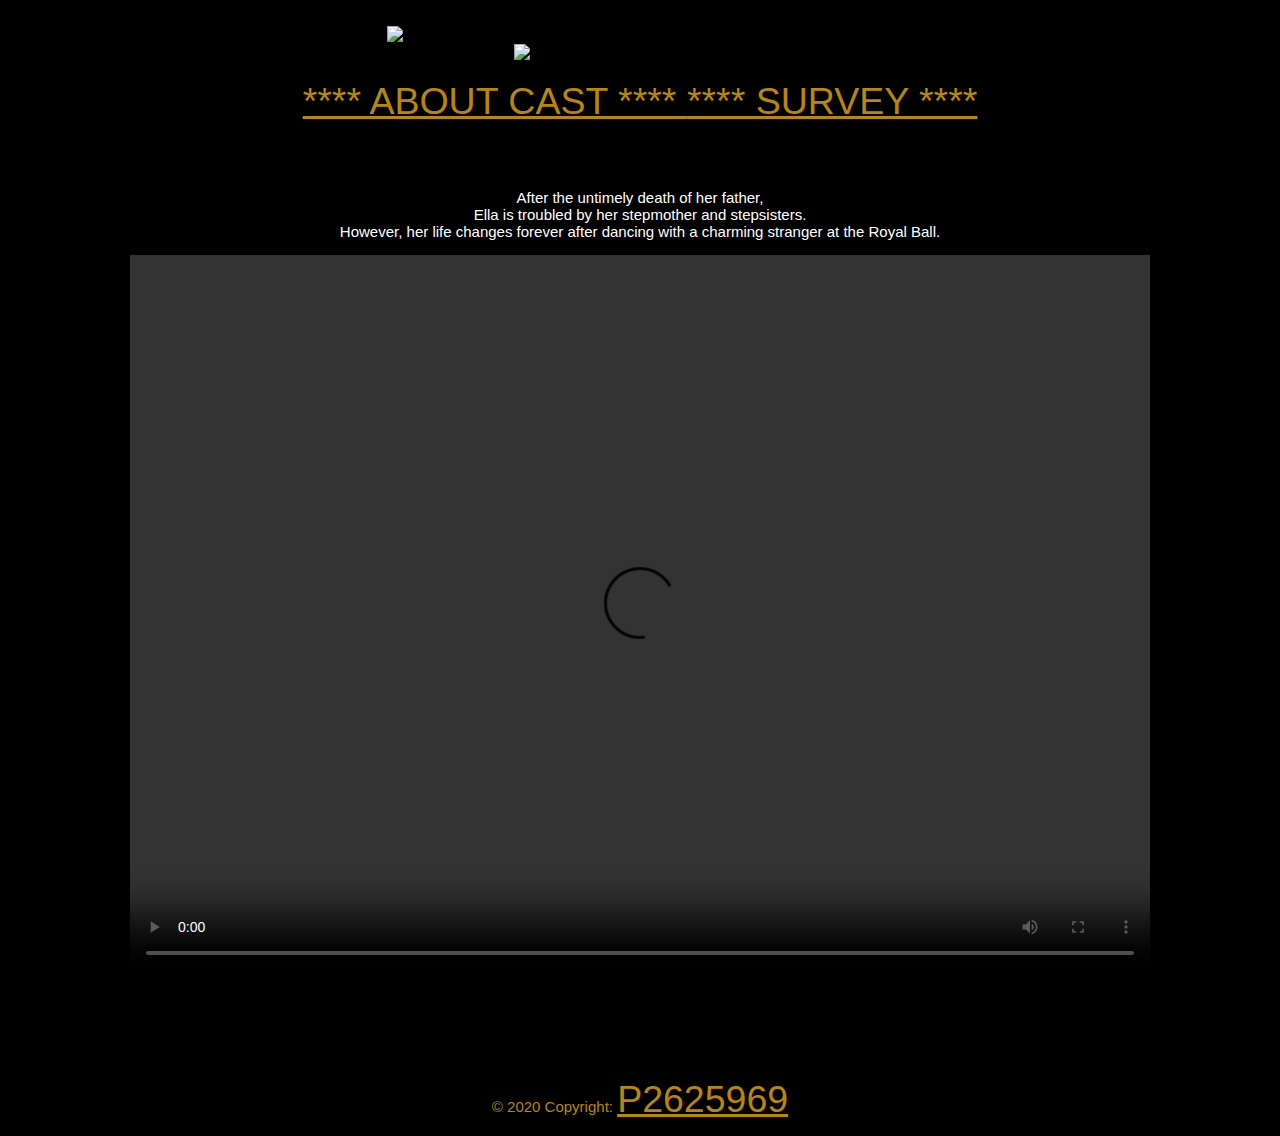
==== index.html @ ec429925 "Add files via upload" ====
<!DOCTYPE html>
<html>
<head>
  <title>Cindirella Movie 2015 </title>


<meta name=”viewport” content=”width=device-width, initial-scale=1.0” />

</head>
<body>

<br>
<body style="background-color: 	#000000;">

<!-- Cinderella Logo -->
<img src="https://static.tumblr.com/hw0tng0/B8jnjnqvu/logo_cinderella.png" alt="logo" style="width:40%;">


<!-- shoe -->
					<img src="https://raw.githubusercontent.com/DMU-P2625969/multimedia/main/cinderella%20shoe.gif" alt="shoe" style="width:20%;">


<br>

<!-- About cast and survey -->
<div class="a">
              <div class="Golden">
            <a href="index2.html"; class="Golden">  ****  ABOUT CAST  **** <a href="https://form.jotform.com/203332906222344"; class="Golden">  **** SURVEY ****  </a></a>

</div>

<br>
<br>
<br>

<font face="Digital, Arial, Helvetica, sans-serif">
<!-- movie description -->
<font color="white"><p>After the untimely death of her father,
<br> Ella is troubled by her stepmother and stepsisters.
<br>However, her life changes forever after dancing with a charming stranger at the Royal Ball.</p>




<!-- Video -->
<video width="1020" height="720" controls ; frameborder="0" allow="accelerometer; autoplay; clipboard-write; encrypted-media; gyroscope; picture-in-picture" allowfullscreen>
  <source src="Cinderella.mp4" type="video/mp4">
  <source src="Cinderella.wmv" type="video/wmv">
  Your browser does not support the video tag.
</video>




<br>
<br>
<br>
<br>
<br>
<br>

 <!--footer-->

 <div class="footer">
          <font color="#B8860B"><p>© 2020 Copyright: <a href="mailto:P2526969@my365.dmu.ac.uk"; class="Golden">P2625969</a> </p>

   </div>




<style>

a.Golden:link {color:#B8860B;font-size: 250%;}
a.Golden:visited {color:#B8860B;font-size: 250%;}
a.Golden:hover {color:#ffcc00;font-size: 250%;}

  h1 {
    font-size: 40px;
  }

  h2 {
    font-size: 30px;
  }
{
  font-family: "Times New Roman", Times, serif;
}

.p2 {
  font-family: Arial, Helvetica, sans-serif;
}

.p3 {
  font-family: "Lucida Console", "Courier New", monospace;
}

div.a {
  font-size: 15px;
  text-align: center;
    }
div.b {
    font-size: 15px;
    text-align: right;
  }


div.b {
  font-size: large;
}

div.c {
  font-size: 150%;
}


  .center {
  text-align: center;
}

img {
  display: block;
  margin-left: auto;
  margin-right: auto;

  }
  body {
    margin: 10;
    font-family: Arial, Helvetica, sans-serif;
  }

</style>
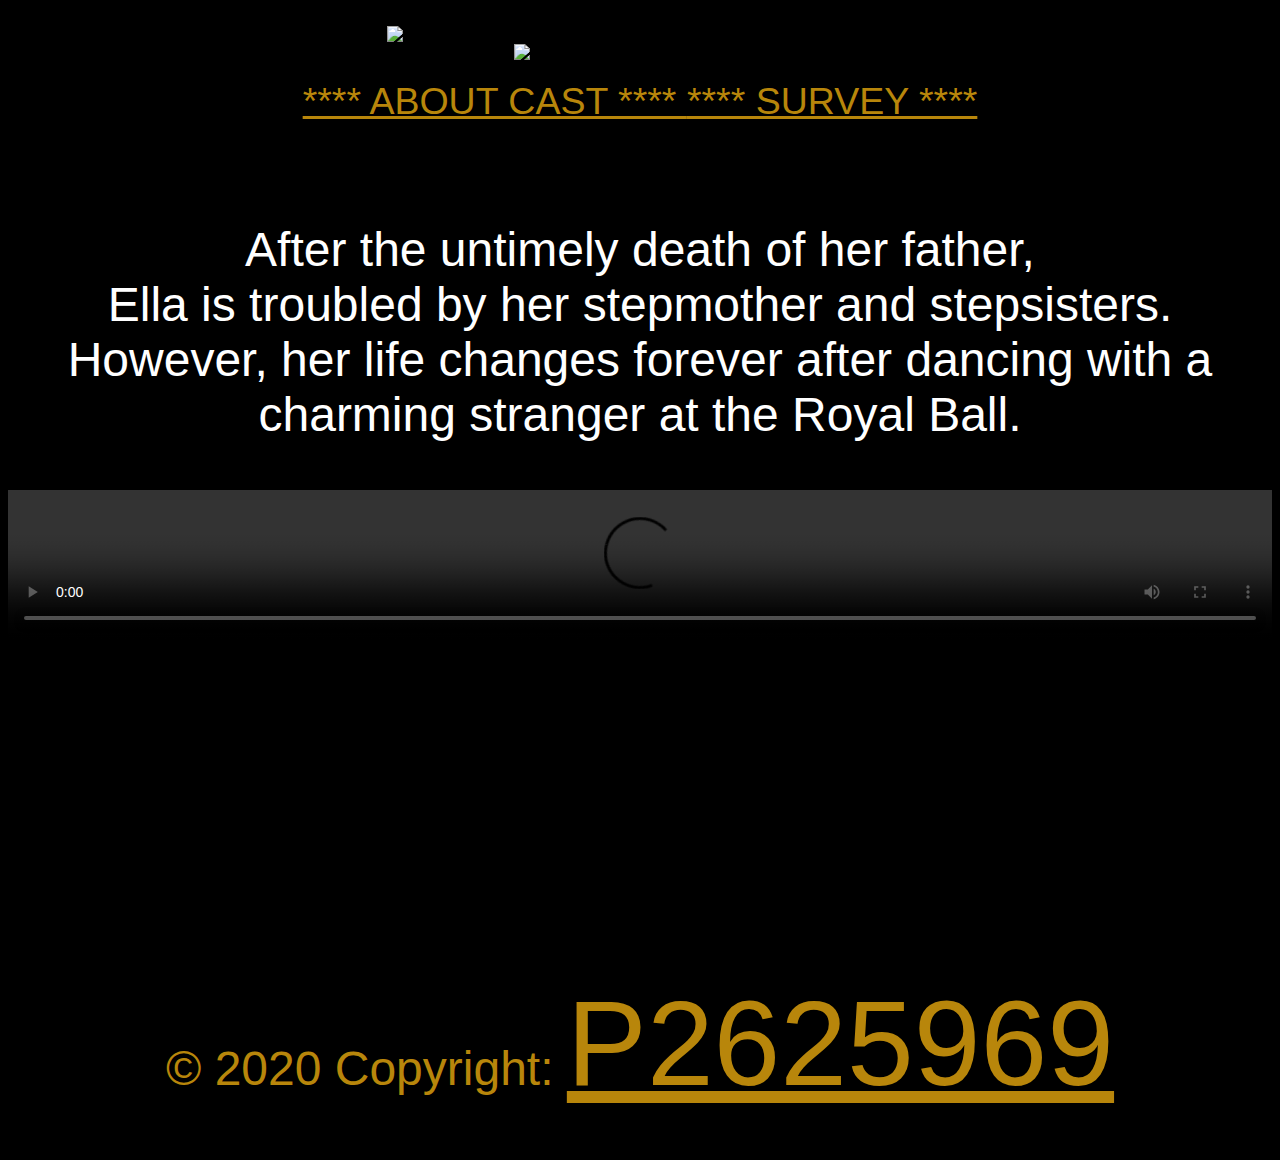
==== commit 9cf2a581: "Add files via upload" ====
--- a/index.html
+++ b/index.html
@@ -4,7 +4,7 @@
   <title>Cindirella Movie 2015 </title>
 
 
-<meta name=”viewport” content=”width=device-width, initial-scale=1.0” />
+<meta name="viewport" content="width=device-width, initial-scale=1.0" />
 
 </head>
 <body>
@@ -35,7 +35,7 @@
 
 <font face="Digital, Arial, Helvetica, sans-serif">
 <!-- movie description -->
-<font color="white"><p>After the untimely death of her father,
+<font color="white" font size= 10%><p>After the untimely death of her father,
 <br> Ella is troubled by her stepmother and stepsisters.
 <br>However, her life changes forever after dancing with a charming stranger at the Royal Ball.</p>
 
@@ -43,7 +43,8 @@
 
 
 <!-- Video -->
-<video width="1020" height="720" controls ; frameborder="0" allow="accelerometer; autoplay; clipboard-write; encrypted-media; gyroscope; picture-in-picture" allowfullscreen>
+<video width= 100% height= 100% ;
+video controls>
   <source src="Cinderella.mp4" type="video/mp4">
   <source src="Cinderella.wmv" type="video/wmv">
   Your browser does not support the video tag.
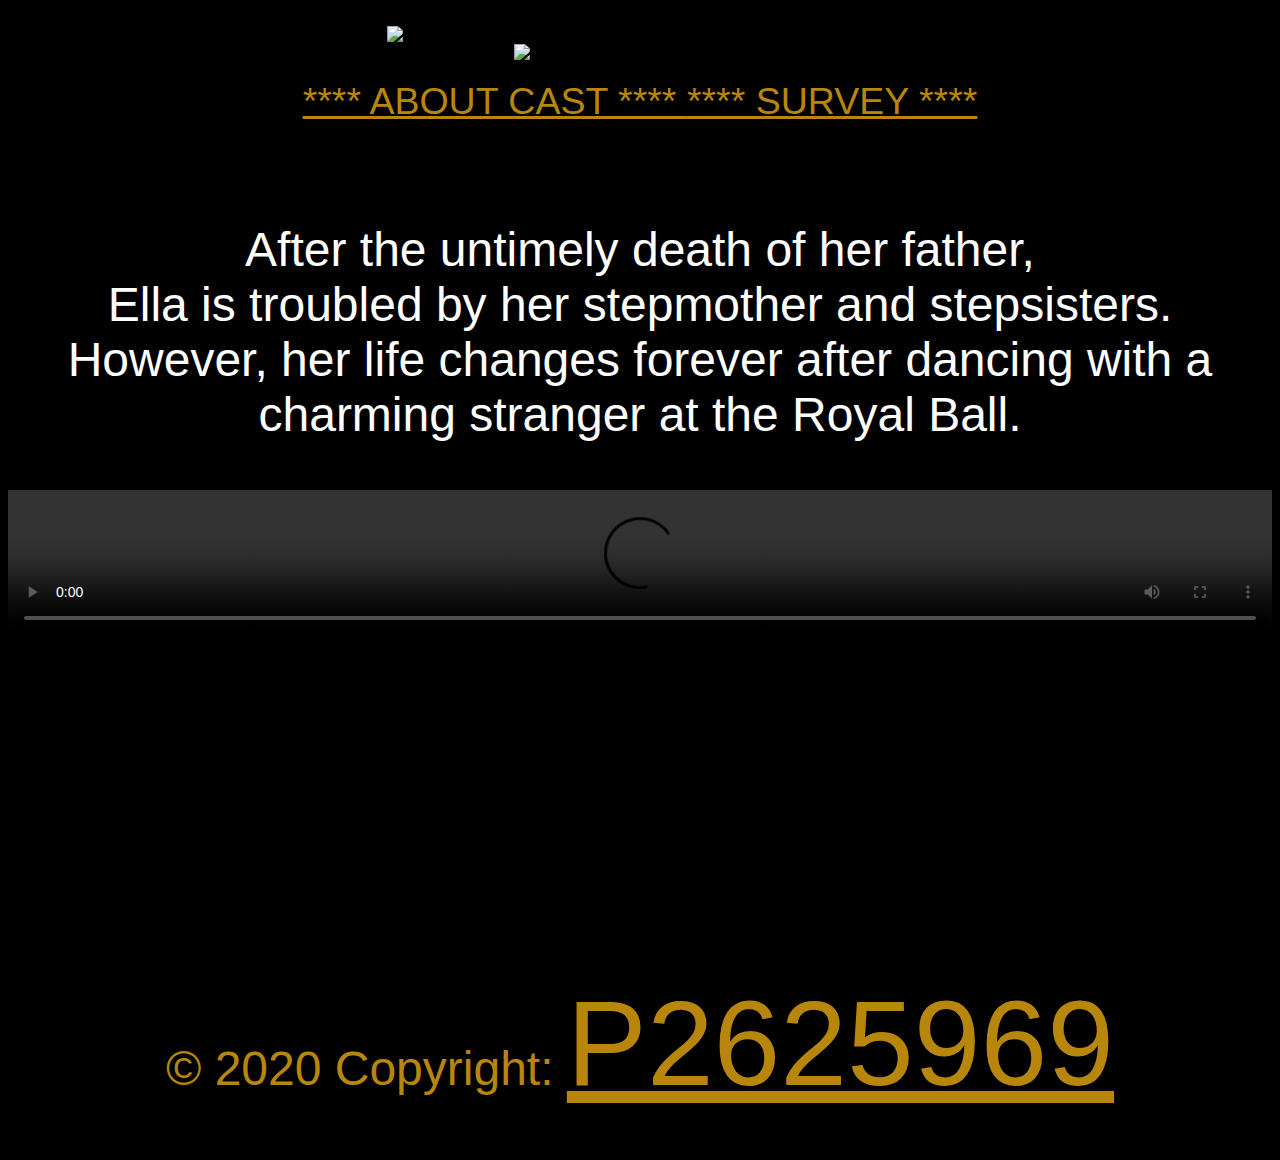
==== commit 0eed4454: "Add files via upload" ====
--- a/index.html
+++ b/index.html
@@ -43,8 +43,7 @@
 
 
 <!-- Video -->
-<video width= 100% height= 100% ;
-video controls>
+<video width= 100% height= 100% controls>
   <source src="Cinderella.mp4" type="video/mp4">
   <source src="Cinderella.wmv" type="video/wmv">
   Your browser does not support the video tag.
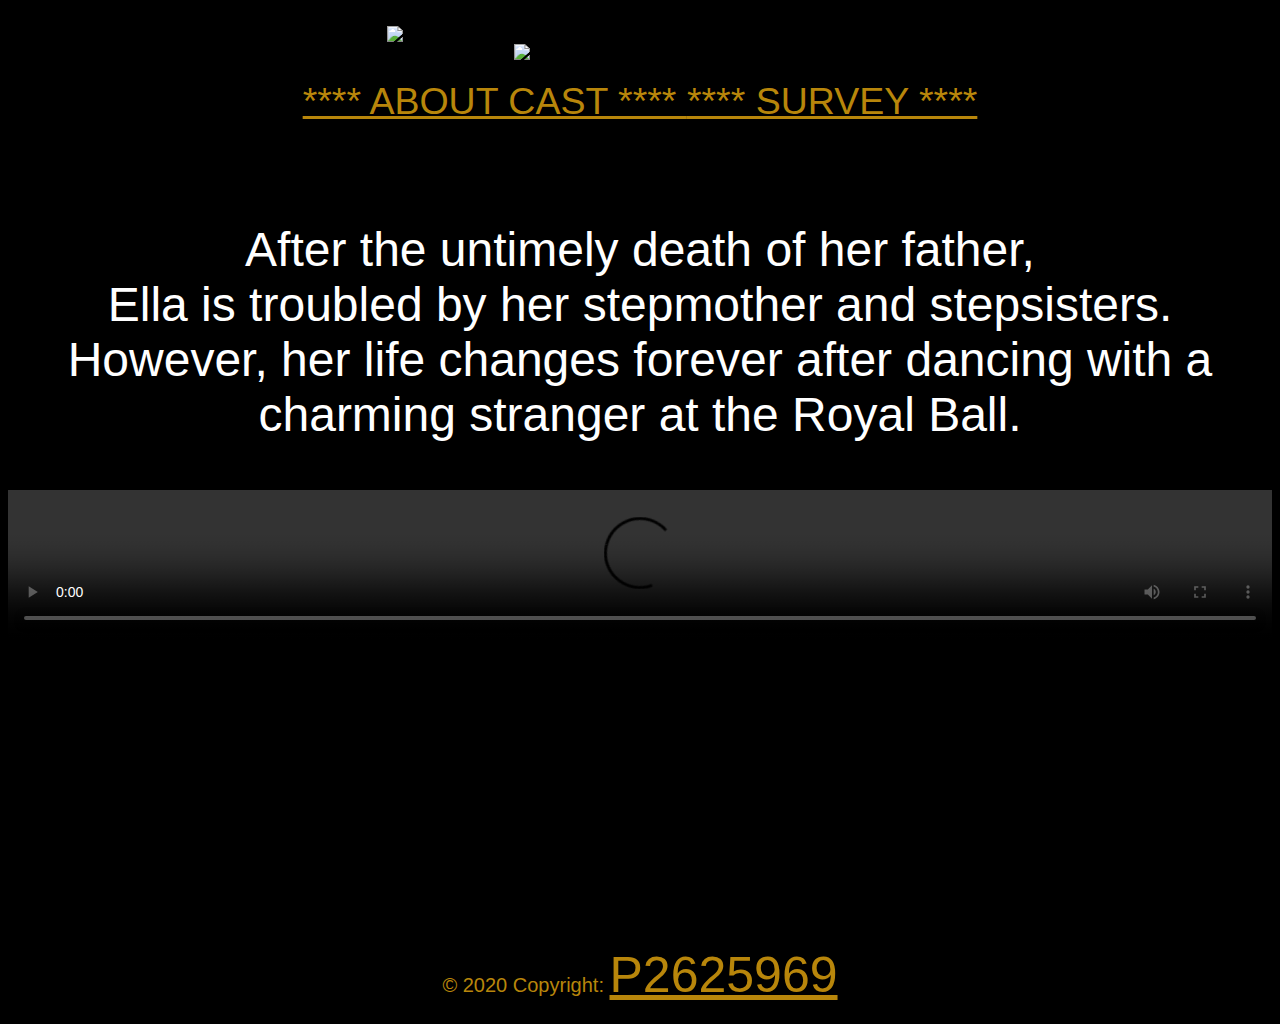
==== commit 43bffab3: "Add files via upload" ====
--- a/index.html
+++ b/index.html
@@ -71,9 +71,14 @@
 
 <style>
 
+div.footer {
+font-size: 20px;
+text-align: center;
+}
 a.Golden:link {color:#B8860B;font-size: 250%;}
 a.Golden:visited {color:#B8860B;font-size: 250%;}
 a.Golden:hover {color:#ffcc00;font-size: 250%;}
+
 
   h1 {
     font-size: 40px;
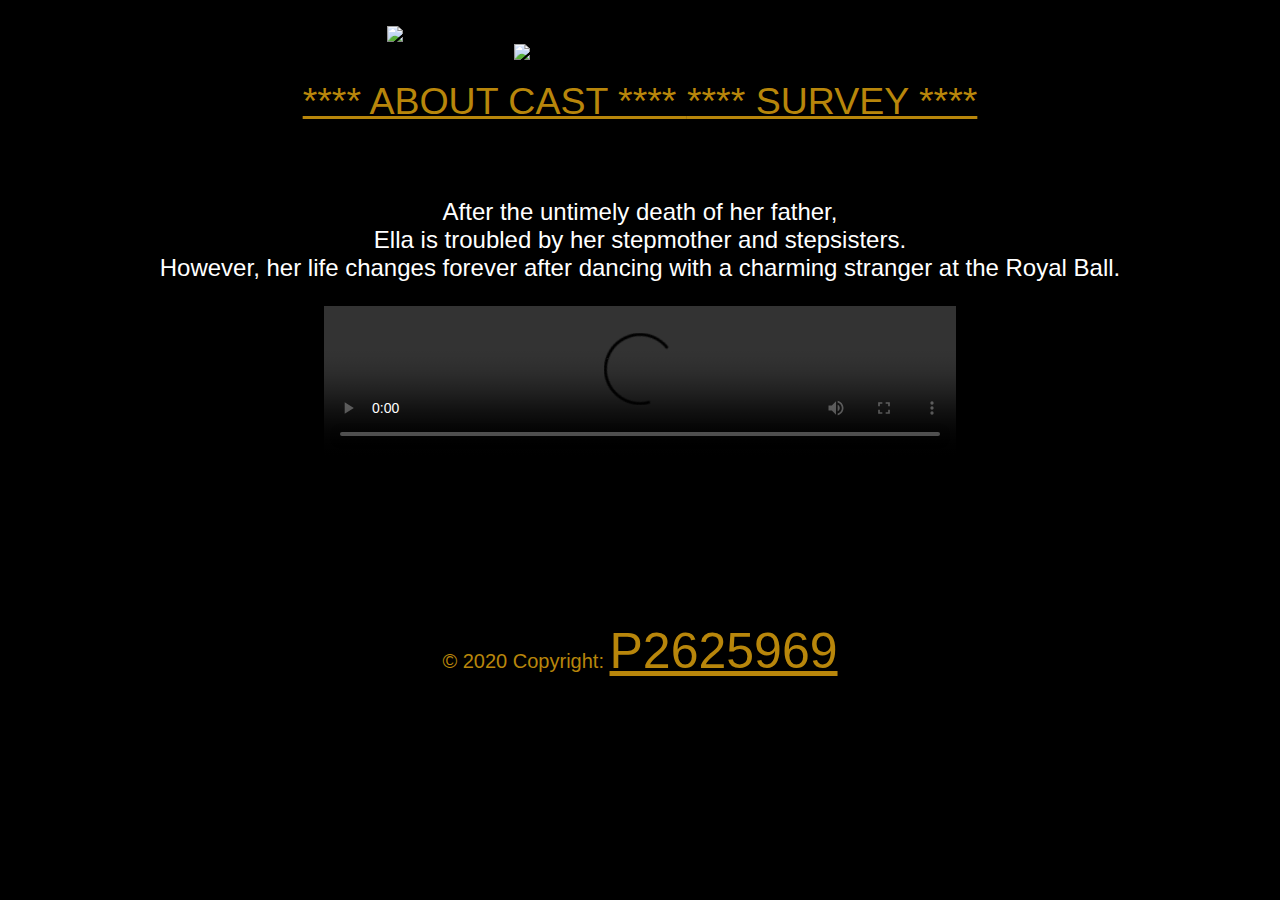
==== commit 73a0594e: "Add files via upload" ====
--- a/index.html
+++ b/index.html
@@ -35,7 +35,7 @@
 
 <font face="Digital, Arial, Helvetica, sans-serif">
 <!-- movie description -->
-<font color="white" font size= 10%><p>After the untimely death of her father,
+<font color="white" font size= 5%><p>After the untimely death of her father,
 <br> Ella is troubled by her stepmother and stepsisters.
 <br>However, her life changes forever after dancing with a charming stranger at the Royal Ball.</p>
 
@@ -43,7 +43,7 @@
 
 
 <!-- Video -->
-<video width= 100% height= 100% controls>
+<video width= 50% height= 50% ;poster="https://static.tumblr.com/hw0tng0/B8jnjnqvu/logo_cinderella.png"; controls>
   <source src="Cinderella.mp4" type="video/mp4">
   <source src="Cinderella.wmv" type="video/wmv">
   Your browser does not support the video tag.
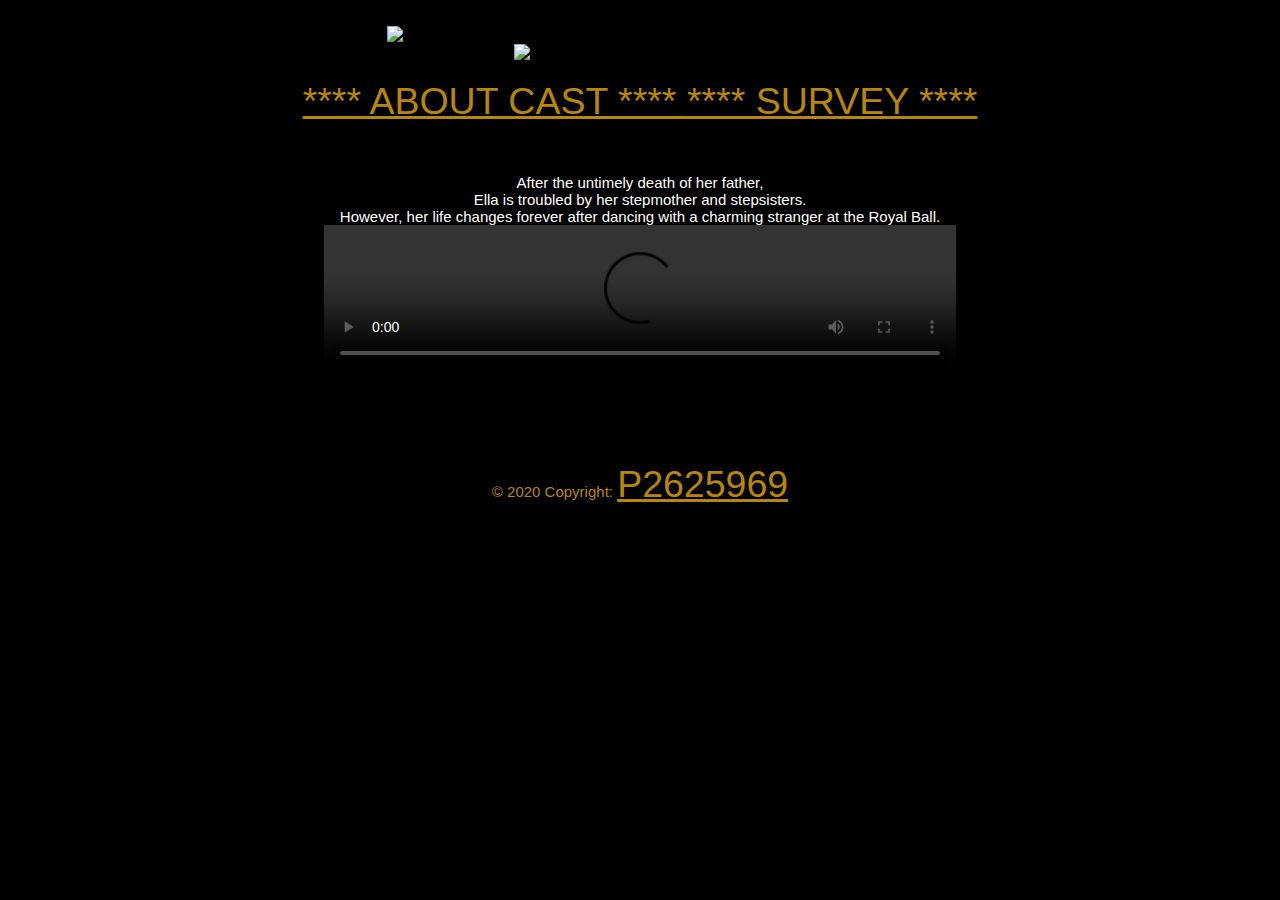
==== commit 256102ae: "Add files via upload" ====
--- a/index.html
+++ b/index.html
@@ -2,6 +2,7 @@
 <html>
 <head>
   <title>Cindirella Movie 2015 </title>
+  <link rel="stylesheet" href="stylesheet.css">
 
 
 <meta name="viewport" content="width=device-width, initial-scale=1.0" />
@@ -35,12 +36,12 @@
 
 <font face="Digital, Arial, Helvetica, sans-serif">
 <!-- movie description -->
-<font color="white" font size= 5%><p>After the untimely death of her father,
+<font color="white" font size= 2%><p3>After the untimely death of her father,
 <br> Ella is troubled by her stepmother and stepsisters.
-<br>However, her life changes forever after dancing with a charming stranger at the Royal Ball.</p>
+<br>However, her life changes forever after dancing with a charming stranger at the Royal Ball.</p3>
 
 
-
+<br>
 
 <!-- Video -->
 <video width= 50% height= 50% ;poster="https://static.tumblr.com/hw0tng0/B8jnjnqvu/logo_cinderella.png"; controls>
@@ -62,75 +63,6 @@
  <!--footer-->
 
  <div class="footer">
-          <font color="#B8860B"><p>© 2020 Copyright: <a href="mailto:P2526969@my365.dmu.ac.uk"; class="Golden">P2625969</a> </p>
+          <font color="#B8860B" ><p3>© 2020 Copyright: <a href="mailto:P2526969@my365.dmu.ac.uk"; class="Golden">P2625969</a> </p3>
 
    </div>
-
-
-
-
-<style>
-
-div.footer {
-font-size: 20px;
-text-align: center;
-}
-a.Golden:link {color:#B8860B;font-size: 250%;}
-a.Golden:visited {color:#B8860B;font-size: 250%;}
-a.Golden:hover {color:#ffcc00;font-size: 250%;}
-
-
-  h1 {
-    font-size: 40px;
-  }
-
-  h2 {
-    font-size: 30px;
-  }
-{
-  font-family: "Times New Roman", Times, serif;
-}
-
-.p2 {
-  font-family: Arial, Helvetica, sans-serif;
-}
-
-.p3 {
-  font-family: "Lucida Console", "Courier New", monospace;
-}
-
-div.a {
-  font-size: 15px;
-  text-align: center;
-    }
-div.b {
-    font-size: 15px;
-    text-align: right;
-  }
-
-
-div.b {
-  font-size: large;
-}
-
-div.c {
-  font-size: 150%;
-}
-
-
-  .center {
-  text-align: center;
-}
-
-img {
-  display: block;
-  margin-left: auto;
-  margin-right: auto;
-
-  }
-  body {
-    margin: 10;
-    font-family: Arial, Helvetica, sans-serif;
-  }
-
-</style>
--- a/stylesheet.css
+++ b/stylesheet.css
@@ -0,0 +1,98 @@
+<!DOCTYPE HTML>
+<html>
+<head>
+
+<style>
+
+div.footer {
+font-size: 20px;
+text-align: center;
+}
+
+div.a {
+  font-size: 15px;
+  text-align: center;
+    }
+div.b {
+    font-size: 15px;
+    text-align: right;
+  }
+
+
+div.b {
+  font-size: large;
+}
+
+div.c {
+  font-size: 150%;
+}
+
+a.Golden:link {color:#B8860B;font-size: 250%;}
+a.Golden:visited {color:#B8860B;font-size: 250%;}
+a.Golden:hover {color:#ffcc00;font-size: 250%;}
+
+
+  h1 {
+    font-size: 40px;
+  }
+
+  h2 {
+    font-size: 30px;
+  }
+
+
+.p { font-family: "Times New Roman", Times, serif;
+}
+
+.p2 {
+  font-family: Arial, Helvetica, sans-serif;
+}
+
+
+
+p {
+font-size: 15px;
+}
+
+p3 {
+font-size: 15px;
+text-align: center;
+}
+
+
+.center {
+text-align: center;
+}
+
+img {
+display: block;
+margin-left: auto;
+margin-right: auto;
+}
+
+  body {
+    margin: 10;
+    font-family: Arial, Helvetica, sans-serif;
+  }
+
+p {
+
+border: 3px white solid;
+padding: 30px 10px;
+margin: 10px;
+margin: 10px 10px;
+}
+
+p2 {
+border: 3px white solid;
+padding: 1%;
+margin: 10px;
+margin: 10px 10px 10px 10px;
+}
+
+
+
+</style>
+</head>
+
+</html>
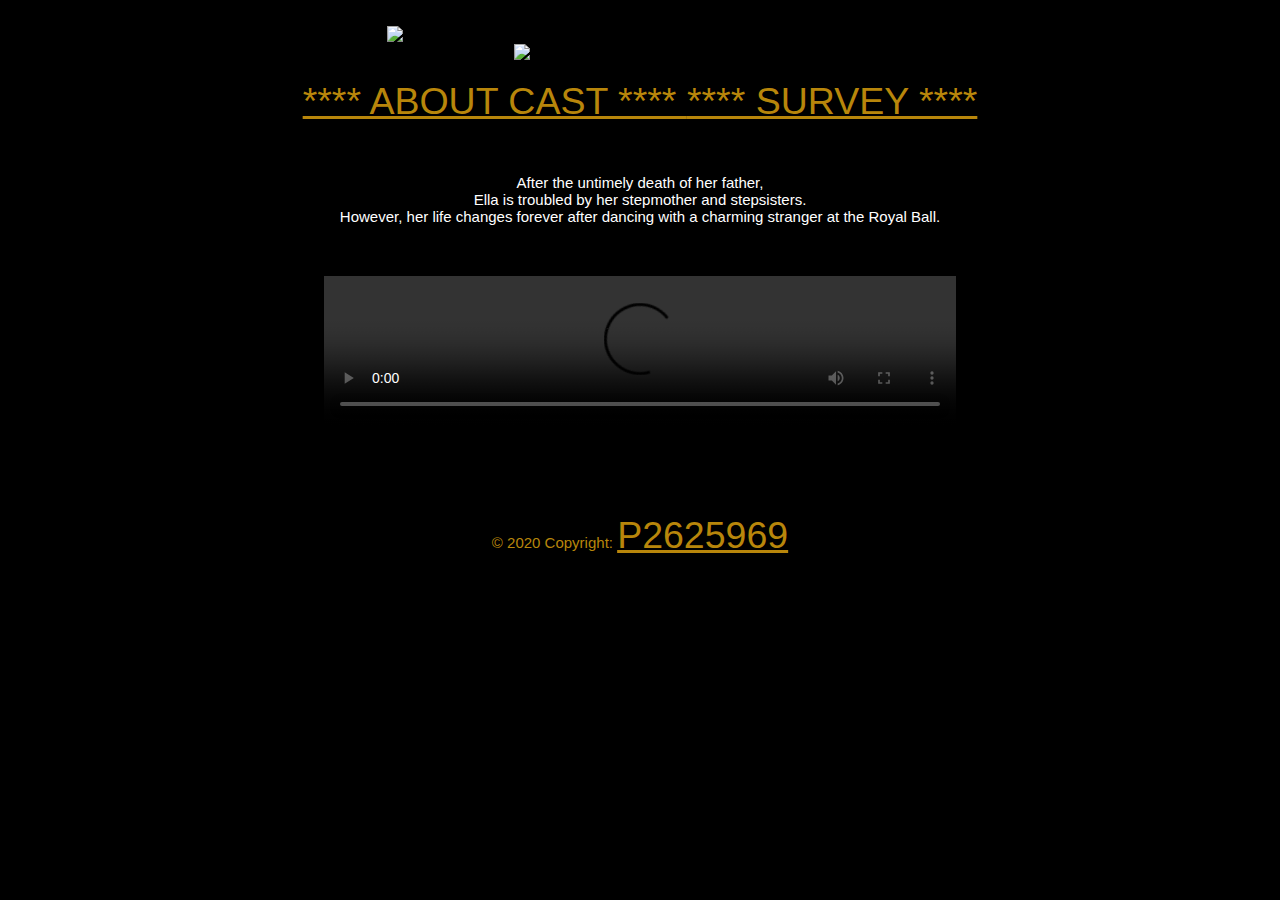
==== commit 9bcbc4b8: "Add files via upload" ====
--- a/index.html
+++ b/index.html
@@ -40,7 +40,9 @@
 <br> Ella is troubled by her stepmother and stepsisters.
 <br>However, her life changes forever after dancing with a charming stranger at the Royal Ball.</p3>
 
-
+<br>
+<br>
+<br>
 <br>
 
 <!-- Video -->
--- a/stylesheet.css
+++ b/stylesheet.css
@@ -54,6 +54,10 @@
 font-size: 15px;
 }
 
+p2 {
+font-size: 15px;
+}
+
 p3 {
 font-size: 15px;
 text-align: center;
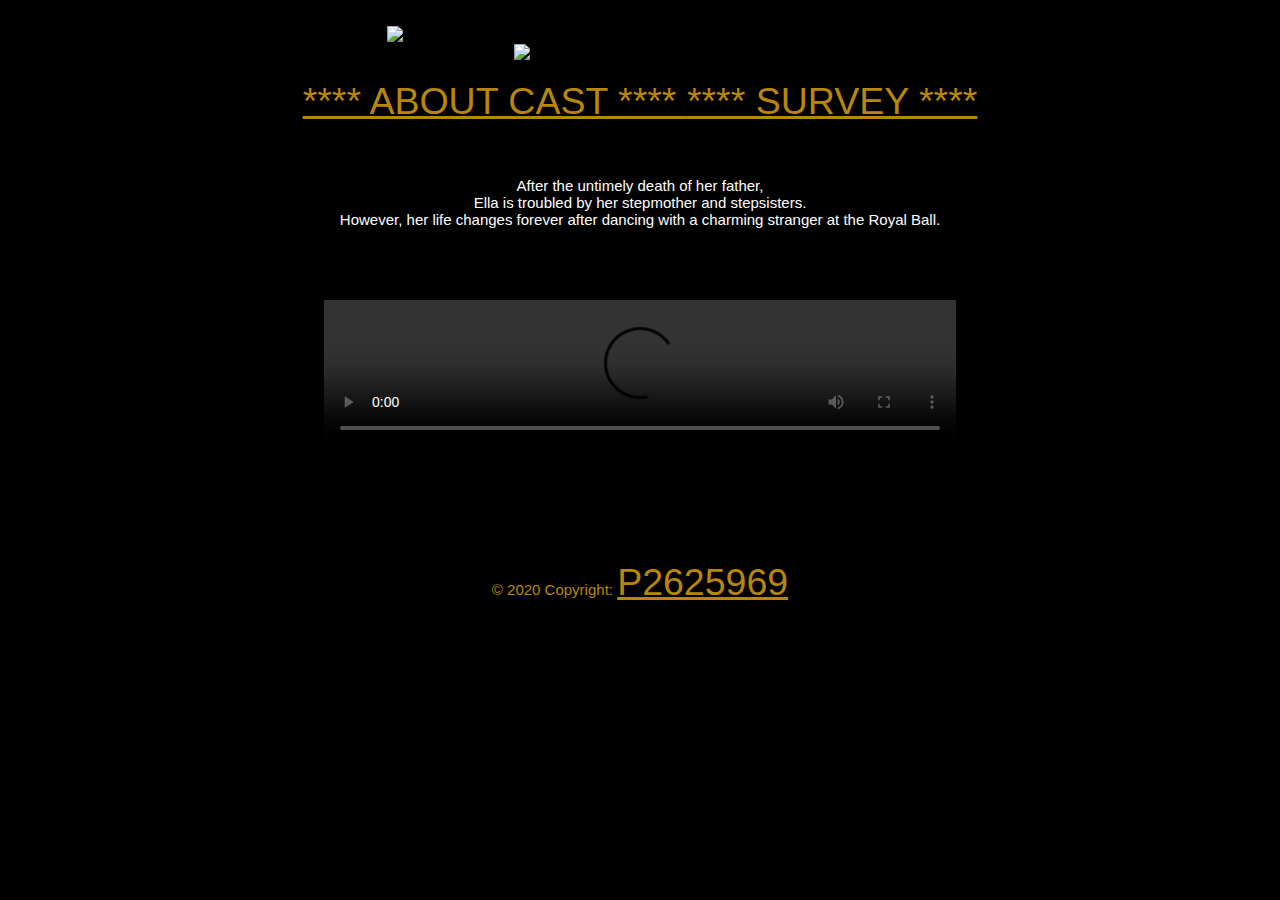
==== commit b5675280: "Add files via upload" ====
--- a/index.html
+++ b/index.html
@@ -24,21 +24,25 @@
 <br>
 
 <!-- About cast and survey -->
+<nav>
 <div class="a">
               <div class="Golden">
             <a href="index2.html"; class="Golden">  ****  ABOUT CAST  **** <a href="https://form.jotform.com/203332906222344"; class="Golden">  **** SURVEY ****  </a></a>
 
 </div>
-
+</div>
+</nav>
 <br>
 <br>
 <br>
-
-<font face="Digital, Arial, Helvetica, sans-serif">
+<section>
+<div class="a">
 <!-- movie description -->
 <font color="white" font size= 2%><p3>After the untimely death of her father,
 <br> Ella is troubled by her stepmother and stepsisters.
 <br>However, her life changes forever after dancing with a charming stranger at the Royal Ball.</p3>
+</div>
+</section>
 
 <br>
 <br>
@@ -46,12 +50,13 @@
 <br>
 
 <!-- Video -->
+<div class="a">
 <video width= 50% height= 50% ;poster="https://static.tumblr.com/hw0tng0/B8jnjnqvu/logo_cinderella.png"; controls>
   <source src="Cinderella.mp4" type="video/mp4">
   <source src="Cinderella.wmv" type="video/wmv">
   Your browser does not support the video tag.
 </video>
-
+</div>
 
 
 
@@ -63,8 +68,11 @@
 <br>
 
  <!--footer-->
-
+ <footer>
+<div class="a">
  <div class="footer">
           <font color="#B8860B" ><p3>© 2020 Copyright: <a href="mailto:P2526969@my365.dmu.ac.uk"; class="Golden">P2625969</a> </p3>
 
    </div>
+ </div>
+ </footer>
